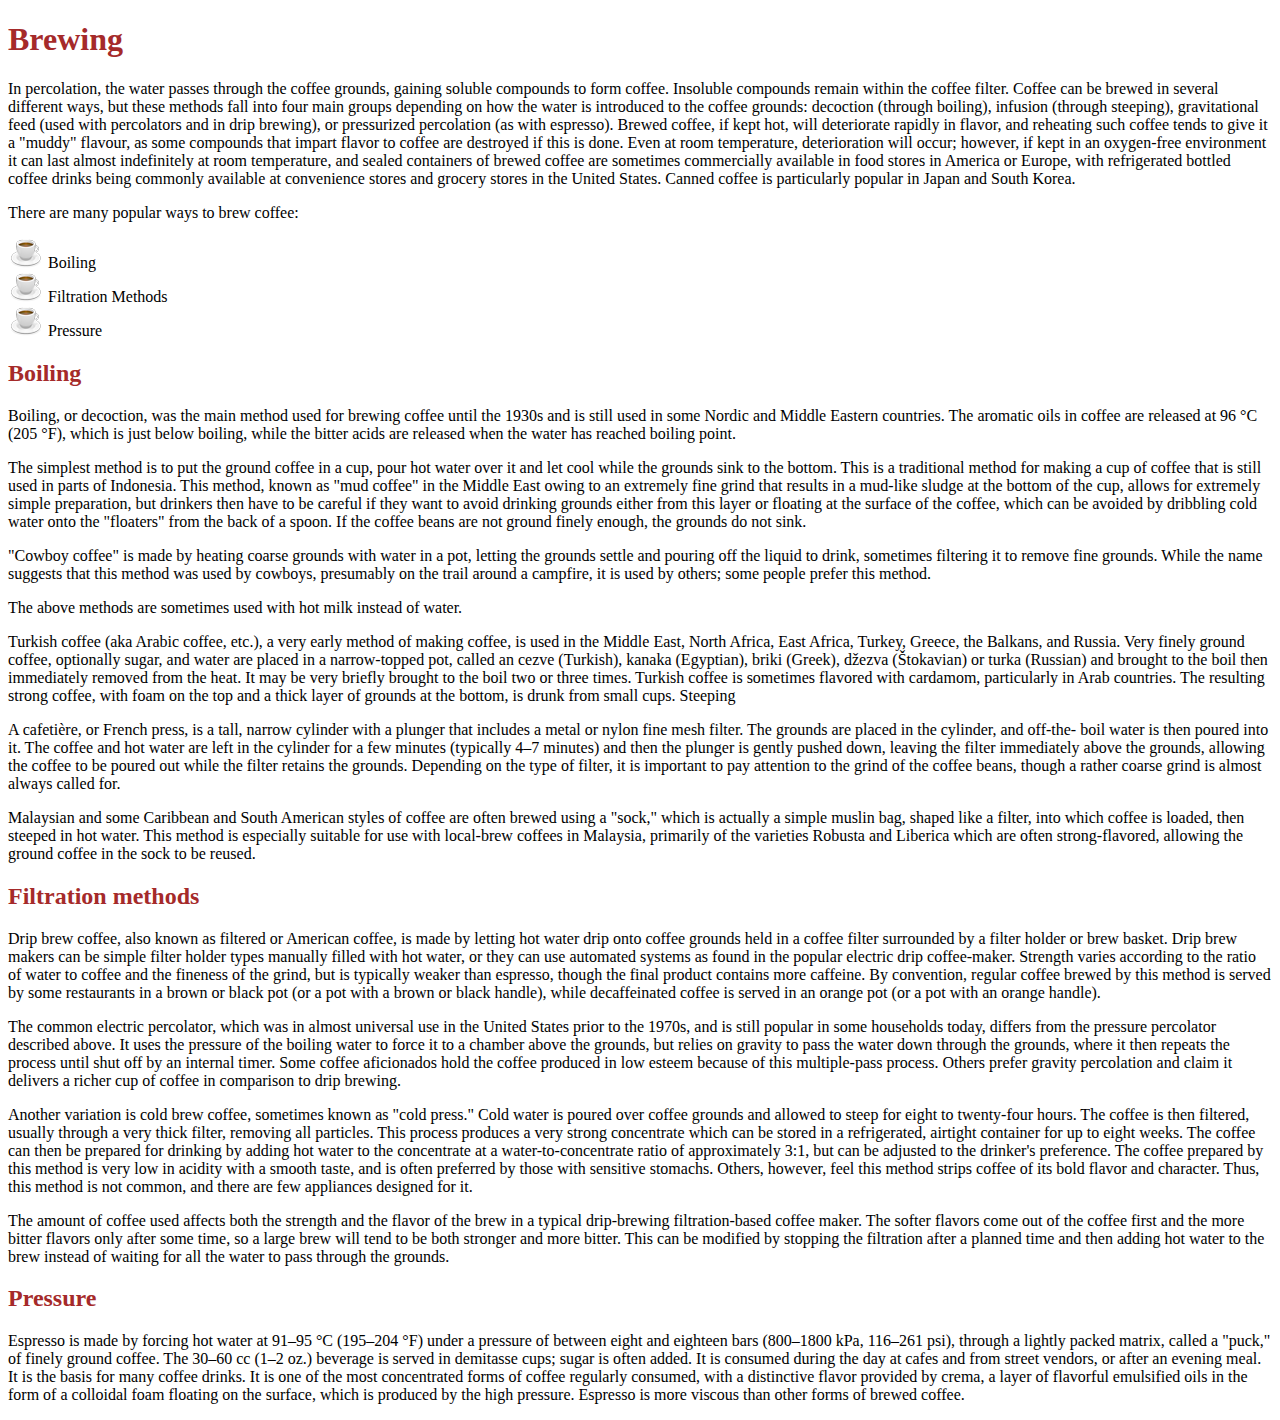
==== brewing.html @ 8bdb0df0 "first commit" ====
<!doctype html>
<html>
<head>
<meta charset="utf-8">
<title>Coffee Brewing</title>
<link href="styles.css "rel="stylesheet" type="text/css">
</head>

<body>


<h1>Brewing</h1>

<p>In percolation, the water passes through the coffee grounds, gaining soluble compounds to form coffee. Insoluble compounds remain within the coffee filter.
Coffee can be brewed in several different ways, but these methods fall into four main groups depending on how the water is introduced to the coffee grounds: decoction (through boiling), infusion (through steeping), gravitational feed (used with percolators and in drip brewing), or pressurized percolation (as with espresso).

Brewed coffee, if kept hot, will deteriorate rapidly in flavor, and reheating such coffee tends to give it a "muddy" flavour, as some compounds that impart flavor to coffee are destroyed if this is done. Even at room temperature, deterioration will occur; however, if kept in an oxygen-free environment it can last almost indefinitely at room temperature, and sealed containers of brewed coffee are sometimes commercially available in food stores in America or Europe, with refrigerated bottled coffee drinks being commonly available at convenience stores and grocery stores in the United States. Canned coffee is particularly popular in Japan and South Korea.</p>

<p>There are many popular ways to brew coffee:</p>
<ol>
<li>Boiling</li>
<li>Filtration Methods</li>
<li>Pressure</li>
</ol>
<h2>Boiling</h2>

<p>Boiling, or decoction, was the main method used for brewing coffee until the 1930s and is still used in some Nordic and Middle Eastern countries. The aromatic oils in coffee are released at 96 °C (205 °F), which is just below boiling, while the bitter acids are released when the water has reached boiling point.</p>

<p>The simplest method is to put the ground coffee in a cup, pour hot water over it and let cool while the grounds sink to the bottom. This is a traditional method for making a cup of coffee that is still used in parts of Indonesia. This method, known as "mud coffee" in the Middle East owing to an extremely fine grind that results in a mud-like sludge at the bottom of the cup, allows for extremely simple preparation, but drinkers then have to be careful if they want to avoid drinking grounds either from this layer or floating at the surface of the coffee, which can be avoided by dribbling cold water onto the "floaters" from the back of a spoon. If the coffee beans are not ground finely enough, the grounds do not sink.</p>

<p>"Cowboy coffee" is made by heating coarse grounds with water in a pot, letting the grounds settle and pouring off the liquid to drink, sometimes filtering it to remove fine grounds. While the name suggests that this method was used by cowboys, presumably on the trail around a campfire, it is used by others; some people prefer this method.</p>

<p>The above methods are sometimes used with hot milk instead of water.</p>

<p>Turkish coffee (aka Arabic coffee, etc.), a very early method of making coffee, is used in the Middle East, North Africa, East Africa, Turkey, Greece, the Balkans, and Russia. Very finely ground coffee, optionally sugar, and water are placed in a narrow-topped pot, called an cezve (Turkish), kanaka (Egyptian), briki (Greek), džezva (Štokavian) or turka (Russian) and brought to the boil then immediately removed from the heat. It may be very briefly brought to the boil two or three times. Turkish coffee is sometimes flavored with cardamom, particularly in Arab countries. The resulting strong coffee, with foam on the top and a thick layer of grounds at the bottom, is drunk from small cups.

Steeping</p>

<p>A cafetière, or French press, is a tall, narrow cylinder with a plunger that includes a metal or nylon fine mesh filter. The grounds are placed in the cylinder, and off-the- boil water is then poured into it. The coffee and hot water are left in the cylinder for a few minutes (typically 4–7 minutes) and then the plunger is gently pushed down, leaving the filter immediately above the grounds, allowing the coffee to be poured out while the filter retains the grounds. Depending on the type of filter, it is important to pay attention to the grind of the coffee beans, though a rather coarse grind is almost always called for.</p>

<p>Malaysian and some Caribbean and South American styles of coffee are often brewed using a "sock," which is actually a simple muslin bag, shaped like a filter, into which coffee is loaded, then steeped in hot water. This method is especially suitable for use with local-brew coffees in Malaysia, primarily of the varieties Robusta and Liberica which are often strong-flavored, allowing the ground coffee in the sock to be reused.</p>

<h2> Filtration methods</h2>

<p>Drip brew coffee, also known as filtered or American coffee, is made by letting hot water drip onto coffee grounds held in a coffee filter surrounded by a filter holder or brew basket. Drip brew makers can be simple filter holder types manually filled with hot water, or they can use automated systems as found in the popular electric drip coffee-maker. Strength varies according to the ratio of water to coffee and the fineness of the grind, but is typically weaker than espresso, though the final product contains more caffeine. By convention, regular coffee brewed by this method is served by some restaurants in a brown or black pot (or a pot with a brown or black handle), while decaffeinated coffee is served in an orange pot (or a pot with an orange handle).</p>

<p>The common electric percolator, which was in almost universal use in the United States prior to the 1970s, and is still popular in some households today, differs from the pressure percolator described above. It uses the pressure of the boiling water to force it to a chamber above the grounds, but relies on gravity to pass the water down through the grounds, where it then repeats the process until shut off by an internal timer. Some coffee aficionados hold the coffee produced in low esteem because of this multiple-pass process. Others prefer gravity percolation and claim it delivers a richer cup of coffee in comparison to drip brewing.</p>
<p>Another variation is cold brew coffee, sometimes known as "cold press." Cold water is poured over coffee grounds and allowed to steep for eight to twenty-four hours. The coffee is then filtered, usually through a very thick filter, removing all particles. This process produces a very strong concentrate which can be stored in a refrigerated, airtight container for up to eight weeks. The coffee can then be prepared for drinking by adding hot water to the concentrate at a water-to-concentrate ratio of approximately 3:1, but can be adjusted to the drinker's preference. The coffee prepared by this method is very low in acidity with a smooth taste, and is often preferred by those with sensitive stomachs. Others, however, feel this method strips coffee of its bold flavor and character. Thus, this method is not common, and there are few appliances designed for it.</p>

<p>The amount of coffee used affects both the strength and the flavor of the brew in a typical drip-brewing filtration-based coffee maker. The softer flavors come out of the coffee first and the more bitter flavors only after some time, so a large brew will tend to be both stronger and more bitter. This can be modified by stopping the filtration after a planned time and then adding hot water to the brew instead of waiting for all the water to pass through the grounds.</p>

<h2>Pressure</h2>

<p>Espresso is made by forcing hot water at 91–95 °C (195–204 °F) under a pressure of between eight and eighteen bars (800–1800 kPa, 116–261 psi), through a lightly packed matrix, called a "puck," of finely ground coffee. The 30–60 cc (1–2 oz.) beverage is served in demitasse cups; sugar is often added. It is consumed during the day at cafes and from street vendors, or after an evening meal. It is the basis for many coffee drinks. It is one of the most concentrated forms of coffee regularly consumed, with a distinctive flavor provided by crema, a layer of flavorful emulsified oils in the form of a colloidal foam floating on the surface, which is produced by the high pressure. Espresso is more viscous than other forms of brewed coffee.</p>

</body>
</html>
---- styles.css ----
body{
    font-family: 'Bruno Ace SC', cursive;
}
h1,h2,h3{
    color: brown;
}
ol{
    list-style-image: url(imagess/tiny-coffee-cup.gif);
}
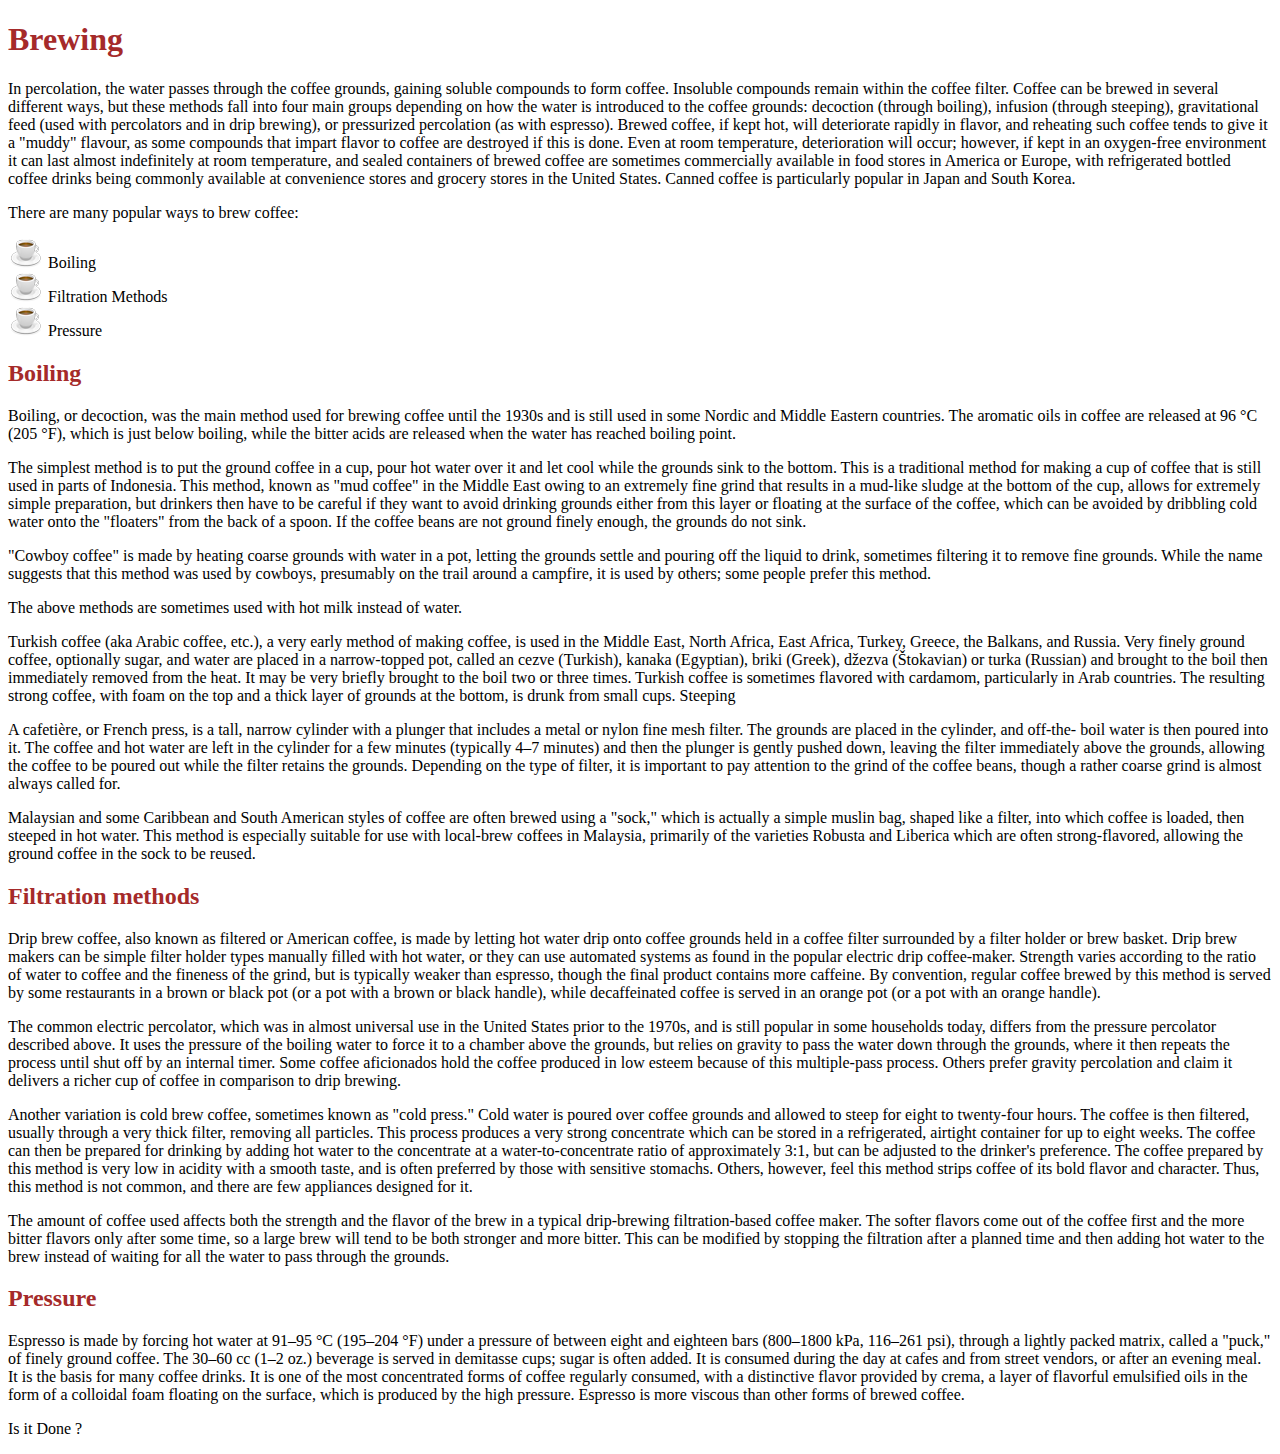
==== commit e1345b37: "Update brewing.html" ====
--- a/brewing.html
+++ b/brewing.html
@@ -53,5 +53,6 @@
 
 <p>Espresso is made by forcing hot water at 91–95 °C (195–204 °F) under a pressure of between eight and eighteen bars (800–1800 kPa, 116–261 psi), through a lightly packed matrix, called a "puck," of finely ground coffee. The 30–60 cc (1–2 oz.) beverage is served in demitasse cups; sugar is often added. It is consumed during the day at cafes and from street vendors, or after an evening meal. It is the basis for many coffee drinks. It is one of the most concentrated forms of coffee regularly consumed, with a distinctive flavor provided by crema, a layer of flavorful emulsified oils in the form of a colloidal foam floating on the surface, which is produced by the high pressure. Espresso is more viscous than other forms of brewed coffee.</p>
 
+<p> Is it Done ?</p>
 </body>
 </html>
